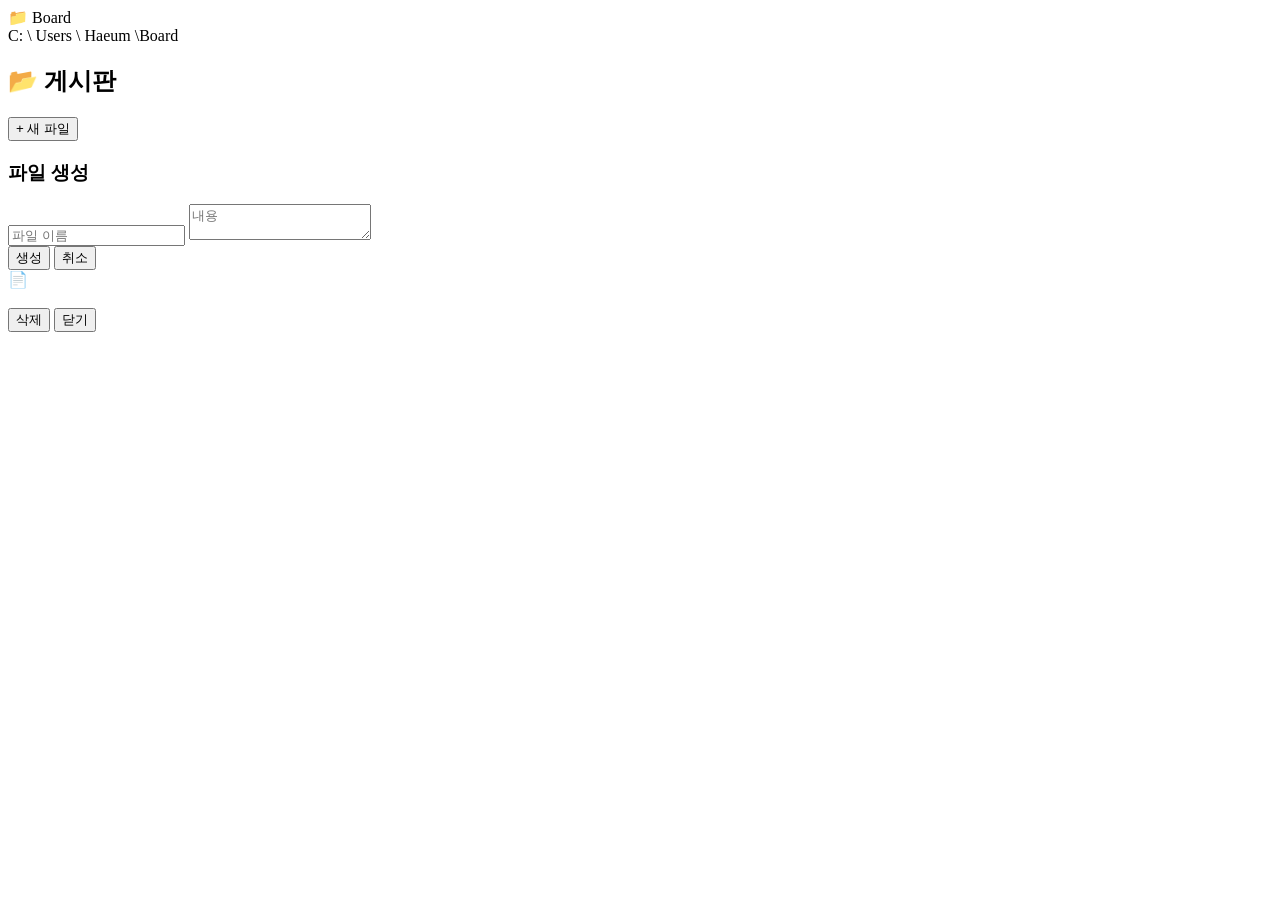
==== board.html @ cd1202b9 "Add files via upload" ====
<!DOCTYPE html>
<html lang="ko">

<head>
  <meta charset="UTF-8" />
  <meta name="viewport" content="width=device-width, initial-scale=1.0" />
  <title>Board - My Dev Log</title>

  <link rel="stylesheet" href="./css/board.css" />
</head>

<body>

  <div class="window">

    <div class="title-bar">
      📁 Board
    </div>

    <div class="path-bar">
      <span class="path" onclick="goHome()">C:</span>
      <span>\</span>
      <span class="path" onclick="goHome()">Users</span>
      <span>\</span>
      <span class="path" onclick="goHome()">Haeum</span>
      <span>\</span><span class="path highlight" onclick="location.href='board.html'">Board</span>
    </div>

    <div class="container">

      <div class="board-header">
        <h2>📂 게시판</h2>
        <button onclick="openWrite()" class="write-btn">+ 새 파일</button>
      </div>

      <div class="board-list" id="boardList"></div>

    </div>

  </div>

  <div class="modal" id="modal">
    <div class="modal-content">
      <h3>파일 생성</h3>
      <input type="text" id="title" placeholder="파일 이름" />
      <textarea id="content" placeholder="내용"></textarea>

      <div class="modal-buttons">
        <button onclick="addPost()">생성</button>
        <button onclick="closeWrite()">취소</button>
      </div>
    </div>
  </div>

  <div class="modal" id="viewModal">
    <div class="modal-content file-view">
      <div class="file-header">
        <span>📄</span>
        <h3 id="viewTitle"></h3>
      </div>

      <p class="file-date" id="viewDate"></p>

      <div class="file-content" id="viewContent"></div>

      <div class="modal-buttons">
        <button onclick="deletePost()" class="delete-btn">삭제</button>
        <button onclick="closeView()">닫기</button>
      </div>
    </div>
  </div>

  <script src="./script/board.js"></script>
</body>

</html>
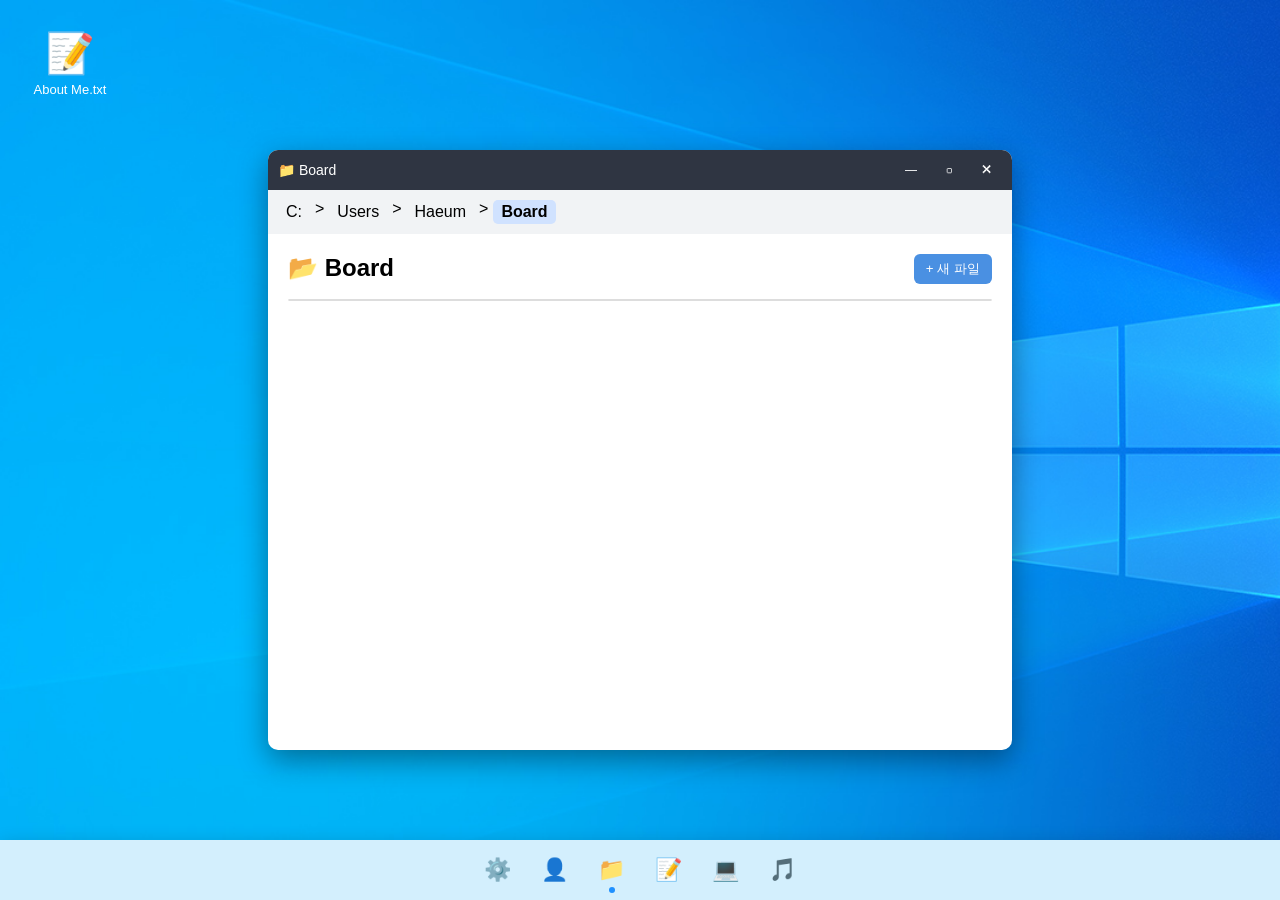
==== commit 60331d9d: "Add files via upload" ====
--- a/board.html
+++ b/board.html
@@ -5,31 +5,44 @@
   <meta charset="UTF-8" />
   <meta name="viewport" content="width=device-width, initial-scale=1.0" />
   <title>Board - My Dev Log</title>
-
   <link rel="stylesheet" href="./css/board.css" />
 </head>
 
 <body>
 
+  <div class="desktop">
+    <div class="desktop-file" id="memoFile">
+      <div class="icon">📝</div>
+      <span>About Me.txt</span>
+    </div>
+  </div>
+
   <div class="window">
 
     <div class="title-bar">
-      📁 Board
+      <span>📁 Board</span>
+
+      <div class="window-buttons">
+        <div class="btn minimize">—</div>
+        <div class="btn maximize">▢</div>
+        <div class="btn close">✕</div>
+      </div>
     </div>
 
     <div class="path-bar">
       <span class="path" onclick="goHome()">C:</span>
-      <span>\</span>
+      <span>></span>
       <span class="path" onclick="goHome()">Users</span>
-      <span>\</span>
+      <span>></span>
       <span class="path" onclick="goHome()">Haeum</span>
-      <span>\</span><span class="path highlight" onclick="location.href='board.html'">Board</span>
+      <span>></span>
+      <span class="path highlight">Board</span>
     </div>
 
     <div class="container">
 
       <div class="board-header">
-        <h2>📂 게시판</h2>
+        <h2>📂 Board</h2>
         <button onclick="openWrite()" class="write-btn">+ 새 파일</button>
       </div>
 
@@ -40,14 +53,14 @@
   </div>
 
   <div class="modal" id="modal">
-    <div class="modal-content">
+    <div class="modal-content write-modal">
       <h3>파일 생성</h3>
       <input type="text" id="title" placeholder="파일 이름" />
       <textarea id="content" placeholder="내용"></textarea>
 
       <div class="modal-buttons">
-        <button onclick="addPost()">생성</button>
-        <button onclick="closeWrite()">취소</button>
+        <button onclick="addPost()" class="btn-primary">생성</button>
+        <button onclick="closeWrite()" class="btn-secondary">취소</button>
       </div>
     </div>
   </div>
@@ -64,11 +77,38 @@
       <div class="file-content" id="viewContent"></div>
 
       <div class="modal-buttons">
-        <button onclick="deletePost()" class="delete-btn">삭제</button>
-        <button onclick="closeView()">닫기</button>
+        <button onclick="editPost()" class="btn-primary">수정</button>
+        <button onclick="deletePost()" class="btn-danger">삭제</button>
+        <button onclick="closeView()" class="btn-secondary">닫기</button>
       </div>
     </div>
   </div>
+
+  <div class="taskbar">
+    <div class="task-center">
+      <div class="task-item">⚙️</div>
+      <div class="task-item">👤</div>
+      <div class="task-item active" id="task-window">📁</div>
+      <div class="task-item">📝</div>
+      <div class="task-item">💻</div>
+      <div class="task-item">🎵</div>
+    </div>
+  </div>
+
+  <div class="modal" id="memoModal">
+    <div class="memo-window">
+        <div class="memo-title-bar">
+            <span>📝 About Me.txt</span>
+            <div class="memo-close" onclick="closeMemo()">✕</div>
+        </div>
+
+        <div class="memo-body">
+            <div id="memoContent">
+              흠 뭐라쓰지
+            </div>
+        </div>
+    </div>
+</div>
 
   <script src="./script/board.js"></script>
 </body>
--- a/css/board.css
+++ b/css/board.css
@@ -0,0 +1,416 @@
+* {
+  margin: 0;
+  padding: 0;
+  box-sizing: border-box;
+  font-family: Pretendard, sans-serif;
+}
+
+body {
+  background: url(../images/background.jpg);
+  background-size: cover;
+  height: 100vh;
+  margin: 0;
+  padding: 20px;
+  display: flex;
+  justify-content: center;
+  align-items: center;
+}
+
+.window {
+  width: 60%;
+  height: calc(100vh - 300px);
+  border-radius: 10px;
+  background: #fff;
+  box-shadow: 0 10px 30px rgba(0, 0, 0, 0.4);
+  overflow: hidden;
+  transition: all 0.25s ease;
+}
+
+.window.hidden {
+  display: none;
+}
+
+.window.minimized {
+  transform: scale(0.7) translateY(200px);
+  opacity: 0;
+  pointer-events: none;
+}
+
+.window.maximized {
+  position: fixed;
+  top: 0;
+  left: 0;
+  width: 100%;
+  height: 100vh;
+  border-radius: 0;
+}
+
+.title-bar {
+  background: #2f3542;
+  color: #fff;
+  padding: 10px;
+  font-size: 14px;
+  display: flex;
+  justify-content: space-between;
+  align-items: center;
+}
+
+.window-buttons {
+  display: flex;
+  gap: 8px;
+}
+
+.btn {
+  width: 30px;
+  height: 20px;
+  display: flex;
+  justify-content: center;
+  align-items: center;
+  cursor: pointer;
+  border-radius: 5px;
+  font-size: 12px;
+}
+
+.btn:hover {
+  background: rgba(255, 255, 255, 0.2);
+}
+
+.close:hover {
+  background: #ff4757;
+}
+
+.path-bar {
+  display: flex;
+  gap: 5px;
+  padding: 10px;
+  background: #f1f3f5;
+}
+
+.path {
+  padding: 3px 8px;
+  border-radius: 5px;
+  cursor: pointer;
+}
+
+.path:hover {
+  background: #e0e7ff;
+}
+
+.highlight {
+  background: #d0e2ff;
+  font-weight: bold;
+}
+
+.container {
+  padding: 20px;
+  height: calc(100% - 80px);
+  display: flex;
+  flex-direction: column;
+}
+
+.board-header {
+  display: flex;
+  justify-content: space-between;
+  margin-bottom: 15px;
+}
+
+.write-btn {
+  padding: 6px 12px;
+  border: none;
+  background: #4a90e2;
+  color: white;
+  border-radius: 6px;
+  cursor: pointer;
+}
+
+.board-list {
+  display: flex;
+  flex-direction: column;
+  border: 1px solid #ddd;
+  border-radius: 6px;
+  overflow: hidden;
+}
+
+.post {
+  display: flex;
+  justify-content: space-between;
+  padding: 14px 16px;
+  border-bottom: 1px solid #eee;
+  cursor: pointer;
+  font-size: 15px;
+}
+
+.post:hover {
+  background: #e6ebf0;
+}
+
+.file {
+  display: flex;
+  gap: 8px;
+}
+
+.date {
+  color: #888;
+  font-size: 13px;
+}
+
+.modal {
+  position: fixed;
+  top: 0;
+  left: 0;
+  width: 100%;
+  height: 100%;
+  background: rgba(0, 0, 0, 0.4);
+  display: none;
+  justify-content: center;
+  align-items: center;
+}
+
+.modal-content {
+  background: white;
+  padding: 25px;
+  border-radius: 16px;
+}
+
+.write-modal {
+  width: 600px;
+}
+
+.modal-content input,
+.modal-content textarea {
+  width: 100%;
+  margin-top: 12px;
+  padding: 12px;
+  border: 1px solid #ddd;
+  border-radius: 10px;
+  font-size: 15px;
+}
+
+.modal-content textarea {
+  resize: none;
+  height: 220px;
+}
+
+.modal-buttons {
+  display: flex;
+  justify-content: flex-end;
+  gap: 10px;
+  margin-top: 15px;
+}
+
+.btn-primary,
+.btn-secondary,
+.btn-danger {
+  padding: 10px 18px;
+  border-radius: 10px;
+  border: none;
+  font-size: 14px;
+  cursor: pointer;
+  transition: all 0.2s ease;
+}
+
+.btn-primary {
+  background: linear-gradient(135deg, #4a90e2, #6aa9ff);
+  color: white;
+}
+
+.btn-primary:hover {
+  transform: translateY(-2px);
+  box-shadow: 0 5px 15px rgba(74, 144, 226, 0.4);
+}
+
+.btn-secondary {
+  background: #eef1f5;
+  color: #555;
+}
+
+.btn-secondary:hover {
+  background: #e0e6ed;
+}
+
+.btn-danger {
+  background: linear-gradient(135deg, #ff5c5c, #ff7b7b);
+  color: white;
+}
+
+.btn-danger:hover {
+  transform: translateY(-2px);
+  box-shadow: 0 5px 15px rgba(255, 92, 92, 0.4);
+}
+
+.file-view {
+  width: 600px;
+}
+
+.file-view p {
+  color: #999;
+}
+
+.file-content {
+  background: #f9f9f9;
+  padding: 18px;
+  border-radius: 10px;
+  min-height: 200px;
+  margin-top: 10px;
+  white-space: pre-wrap;
+  font-size: 15px;
+  line-height: 1.6;
+}
+
+.taskbar {
+  position: fixed;
+  bottom: 0;
+  left: 0;
+  width: 100%;
+  height: 60px;
+  padding: 0 20px;
+  background: rgb(211, 239, 253);
+  backdrop-filter: blur(15px);
+  display: flex;
+  align-items: center;
+  justify-content: center;
+  box-shadow: 0 5px 20px rgba(0, 0, 0, 0.2);
+}
+
+.task-center {
+  display: flex;
+  gap: 12px;
+}
+
+.task-item {
+  width: 45px;
+  height: 45px;
+  border-radius: 12px;
+  background: transparent;
+  display: flex;
+  justify-content: center;
+  align-items: center;
+  font-size: 22px;
+  cursor: pointer;
+  position: relative;
+  transition: all 0.2s ease;
+}
+
+.task-item:hover {
+  background: rgba(255, 255, 255, 0.75);
+}
+
+.task-item.active::after {
+  content: "";
+  position: absolute;
+  bottom: 0;
+  width: 6px;
+  height: 6px;
+  background: #1e90ff;
+  border-radius: 50%;
+}
+
+.desktop {
+  position: absolute;
+  top: 20px;
+  left: 20px;
+  position: fixed;
+}
+
+.desktop-file {
+  width: 100px;
+  text-align: center;
+  cursor: pointer;
+  padding: 10px;
+  border-radius: 10px;
+  transition: 0.2s;
+}
+
+.desktop-file:hover {
+  background: rgba(255, 255, 255, 0.3);
+}
+
+.desktop-file .icon {
+  font-size: 40px;
+}
+
+.desktop-file span {
+  display: block;
+  margin-top: 5px;
+  font-size: 13px;
+  color: white;
+}
+
+.modal {
+  position: fixed;
+  top: 0;
+  left: 0;
+  width: 100%;
+  height: 100%;
+  background: rgba(0, 0, 0, 0.4);
+  display: none;
+  justify-content: center;
+  align-items: center;
+}
+
+.memo-window {
+  width: 400px;
+  height: 450px;
+  background: white;
+  border-radius: 12px;
+  overflow: hidden;
+  box-shadow: 0 20px 50px rgba(0,0,0,0.4);
+  display: flex;
+  flex-direction: column;
+  animation: pop 0.2s ease;
+}
+
+@keyframes pop {
+  from {
+      transform: scale(0.9);
+      opacity: 0;
+  }
+  to {
+      transform: scale(1);
+      opacity: 1;
+  }
+}
+
+.memo-title-bar {
+  background: #2f3542;
+  color: white;
+  padding: 10px 15px;
+  display: flex;
+  justify-content: space-between;
+  align-items: center;
+  font-size: 14px;
+}
+
+.memo-close {
+  width: 28px;
+  height: 22px;
+  display: flex;
+  align-items: center;
+  justify-content: center;
+  border-radius: 5px;
+  cursor: pointer;
+  transition: 0.2s;
+}
+
+.memo-close:hover {
+  background: #ff4757;
+}
+
+.memo-body {
+  flex: 1;
+  padding: 15px;
+  background: #f5f6fa;
+}
+
+#memoContent {
+  width: 100%;
+  height: 100%;
+  background: white;
+  border-radius: 8px;
+  padding: 15px;
+  font-size: 15px;
+  line-height: 1.6;
+  overflow-y: auto;
+  white-space: pre-wrap;
+  box-shadow: inset 0 0 5px rgba(0,0,0,0.05);
+}
